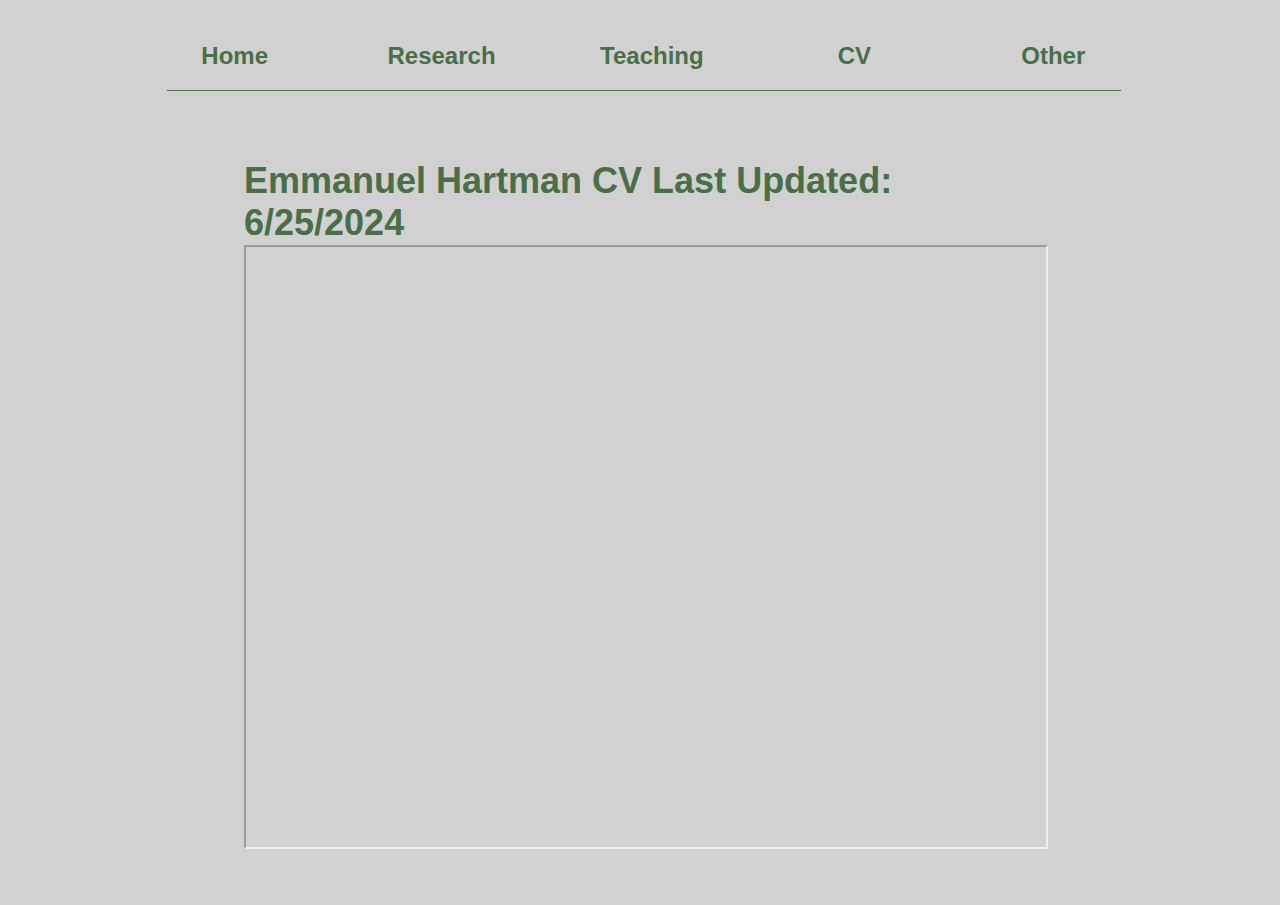
==== CV.html @ 7c1720b9 "Create CV.html" ====
<!DOCTYPE html PUBLIC "-//W3C//DTD XHTML 1.0 Transitional//EN" "http://www.w3.org/TR/xhtml1/DTD/xhtml1-transitional.dtd">
<html xmlns="http://www.w3.org/1999/xhtml" xml:lang="en" lang="en">


<head>
<meta http-equiv="content-type" content="text/html;charset=utf-8"/>
<meta http-equiv="Content-Style-Type" content="text/css"/>

<title></title>
<link href="styles/trs-style-iWeblike.css" rel="stylesheet" type="text/css" />
<link rel="icon" href="images-static/titan.jpg" type="image/jpg" />
</head>


<body>

<div id="navigation">

<table>
<tr>
<td><a href="index.html">Home</a></td>
<td><a href="research.html">Research</a></td>
<td><a href="teaching.html">Teaching</a></td>
<td><a href="CV.html">CV</a></td>
<td><a href="other.html">Other</a></td>
</tr>
</table>


<div class="hr"> <hr /> </div>




</div>   <! End of navigation div -->

<div id="name">
Emmanuel Hartman CV Last Updated: 6/25/2024
</div>

<div id="namec">
<iframe src="https://drive.google.com/file/d/1sNNzFt_Qs6s64h4Pewu-5rAt_1VjxS4q/preview" width="800" height="600"></iframe>

</div>




<div id="name">
</div>
<div id="name">
</div>
<div id="name">
</div>
<div id="name">
</div>
<div id="name">
</div>
<div id="name">
</div>


<div id="main">


<div id="footer">

<br clear="all" />

</div>
</div>









</body>
</html>
---- styles/trs-style-iWeblike.css ----
body {
  color: #315932;
  background: #d1d1d1;
  min-width: 600px;
  margin-top: 0px;
  margin-right: auto;
  
  font-family: 'ArialMT', 'Arial', 'sans-serif';
  font-weight: normal;
  font-variant: normal;
  font-size: 16px;

  font-style: normal;
  text-decoration: none;
  text-transform: none;
}


#navigation {
        height: 100px;
        width:100%;
	margin: 30px auto 30px auto;
#        border:#777777 2px solid;  /* debuging */
	background: #d1d1d1;
}

#navigation table {
color: #4a6e48;
margin: 0 auto 0 auto;
width: 80%;
border-collapse: collapse;
font-size: 24px;
}

#navigation table td {

width: 100px;
height: 50px;
text-align: center;
font-weight: bold;
#border:#4a6e48 1px solid;
}

#navigation table th {
 color: #4a6e48;
width: 100px;
text-align: center;
font-weight: bold;
#border:#000000 2px solid;
}

#navigation hr {
  border: 0;
  width: 75%;
  color: #4a6e48;
  background-color: #4a6e48;
  height: 1px;
}

#name {
        height: 70px;
        width:800px;
	color: #4a6e48;
	font-size: 36px;
	font-weight: bold;
	text-align: left;
	#margin: T, R, B, L;
	margin: 15px auto 0 auto;        
}
#namec {
        height: 70px;
        width:800px;
	color: #4a6e48;
	font-size: 36px;
	font-weight: bold;
	text-align: center;
	#margin: T, R, B, L;
	margin: 15px auto 0 auto;        
}


a {
    color: #4a6e48;
    text-decoration: none;
}

a:hover {
    color: #453c3b;
}

#main {
	margin-top: 15px;
	margin-right: auto;
	margin-left: auto;
	margin-bottom: 50px;
        width:800px;
}


#main img {
    display: block;
    margin-left: auto;
    margin-right: auto;
/*   these three lines above center the image   */
    margin-bottom: 50px;
}


#main #right {
margin-left: 0px;
}


#main bold {
color: #000000;
}



#main #right table {
color: #4a6e48;
font-weight: 700;
font-size: 15px;
width: 400px;
margin-bottom: 50px;
border-collapse: collapse;
#border:#00f 2px solid; /* debugging */
}


#main #right table td {
border-top:1px;
text-align: right;
}

#main #left table th {
padding: 10px 30px 10px 0px; 
border-top:1px;
text-align: left;
}
#main #left table td {
padding: 10px 30px 10px 0px; 
border-top:1px;
text-align: left;
}


#footer
{
        margin: 0 auto;
        width:800px;
        padding:0;
	font-size: .8em;
        border:#ccc 0px solid;
}


#footer table {
border-collapse: collapse;
margin: 0 0;
font-size: .9em;
}

#footer a {
font-size: 1em;
}




small {
  color: #666666;
  font-size: .8em;
}

small.bold {
  font-weight: bold;
}
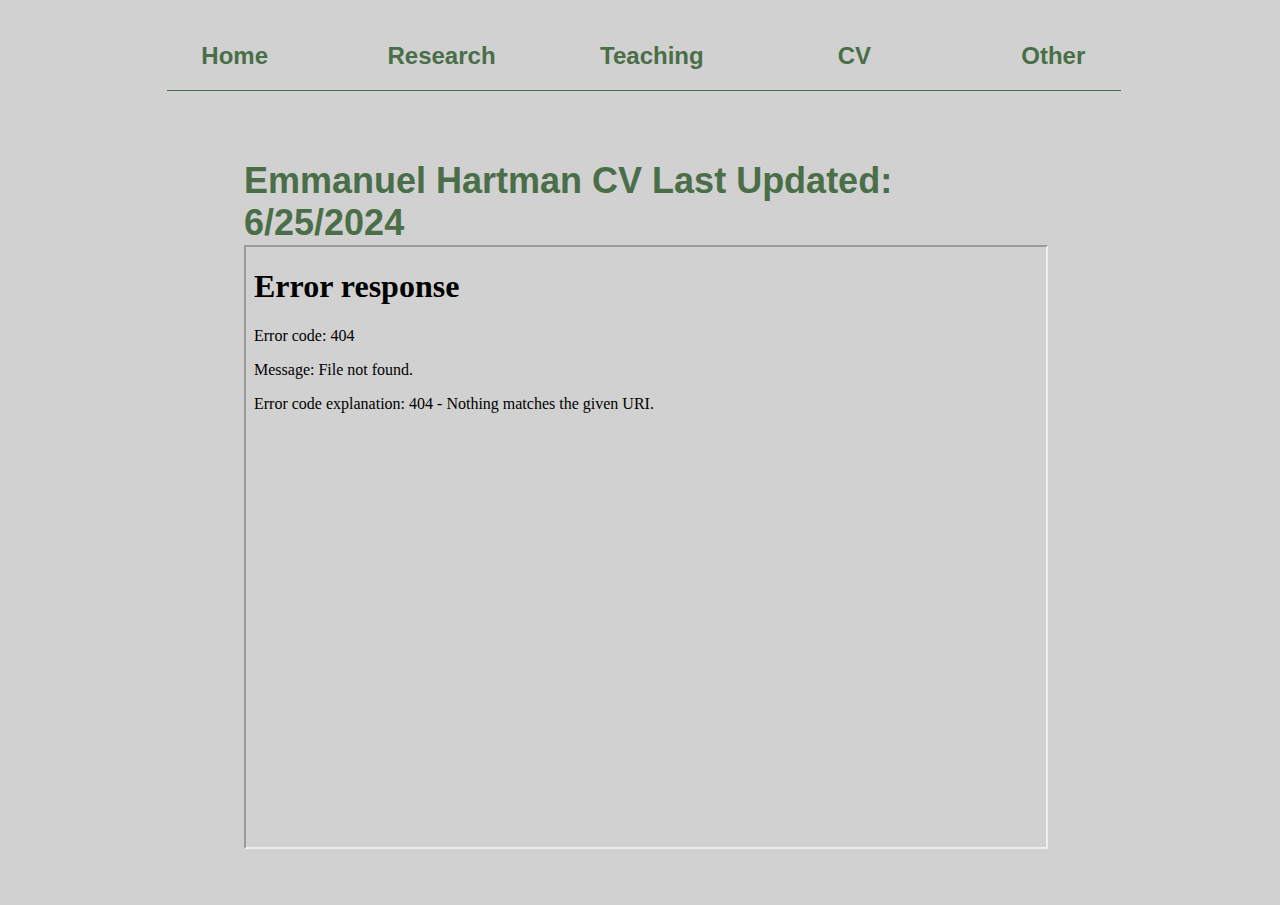
==== commit 542bfbec: "Update CV.html" ====
--- a/CV.html
+++ b/CV.html
@@ -39,7 +39,7 @@
 </div>
 
 <div id="namec">
-<iframe src="https://drive.google.com/file/d/1sNNzFt_Qs6s64h4Pewu-5rAt_1VjxS4q/preview" width="800" height="600"></iframe>
+<iframe src="Emmanuel_Hartman_CV" width="800" height="600"></iframe>
 
 </div>
 
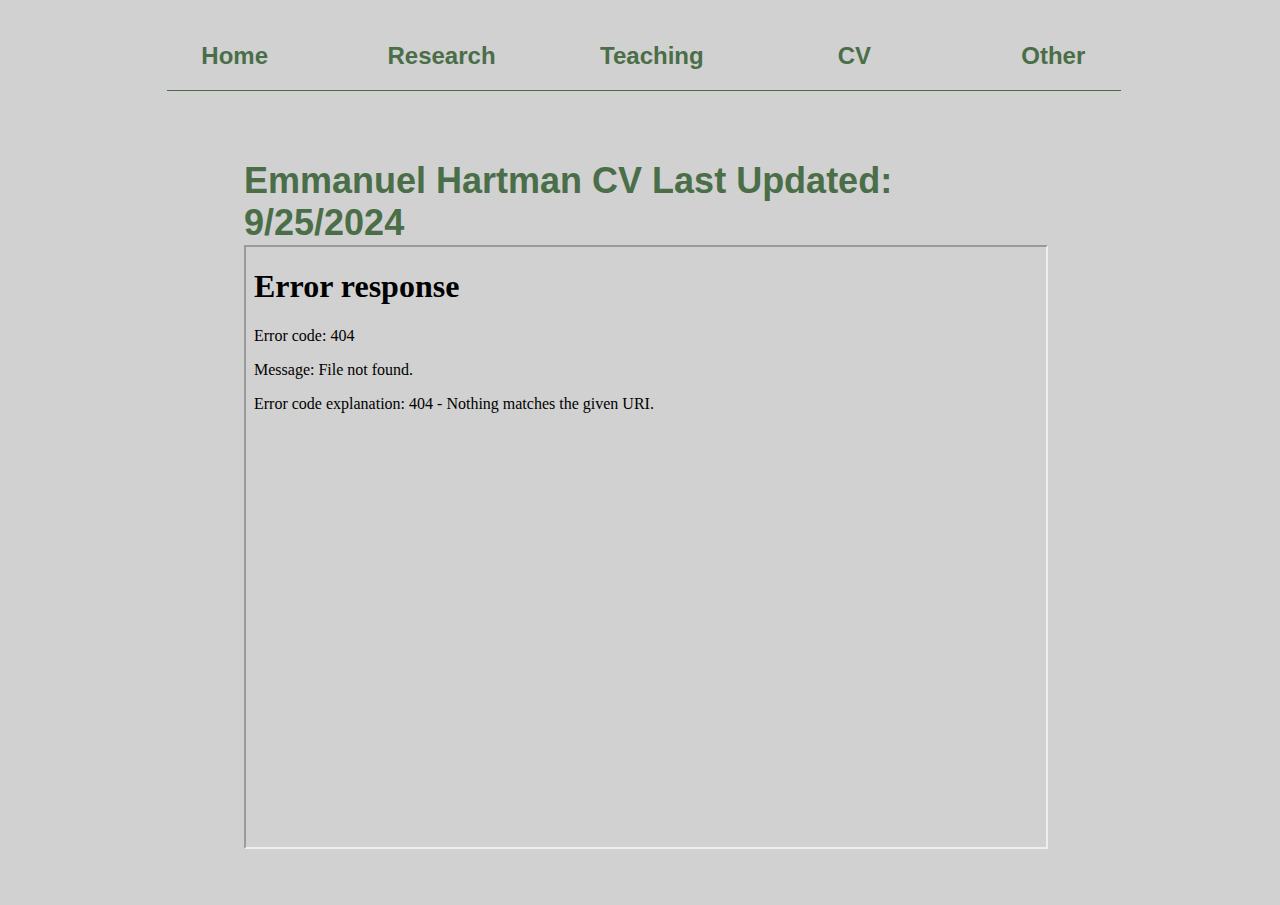
==== commit d27eae96: "Update CV.html" ====
--- a/CV.html
+++ b/CV.html
@@ -35,7 +35,7 @@
 </div>   <! End of navigation div -->
 
 <div id="name">
-Emmanuel Hartman CV Last Updated: 6/25/2024
+Emmanuel Hartman CV Last Updated: 9/25/2024
 </div>
 
 <div id="namec">
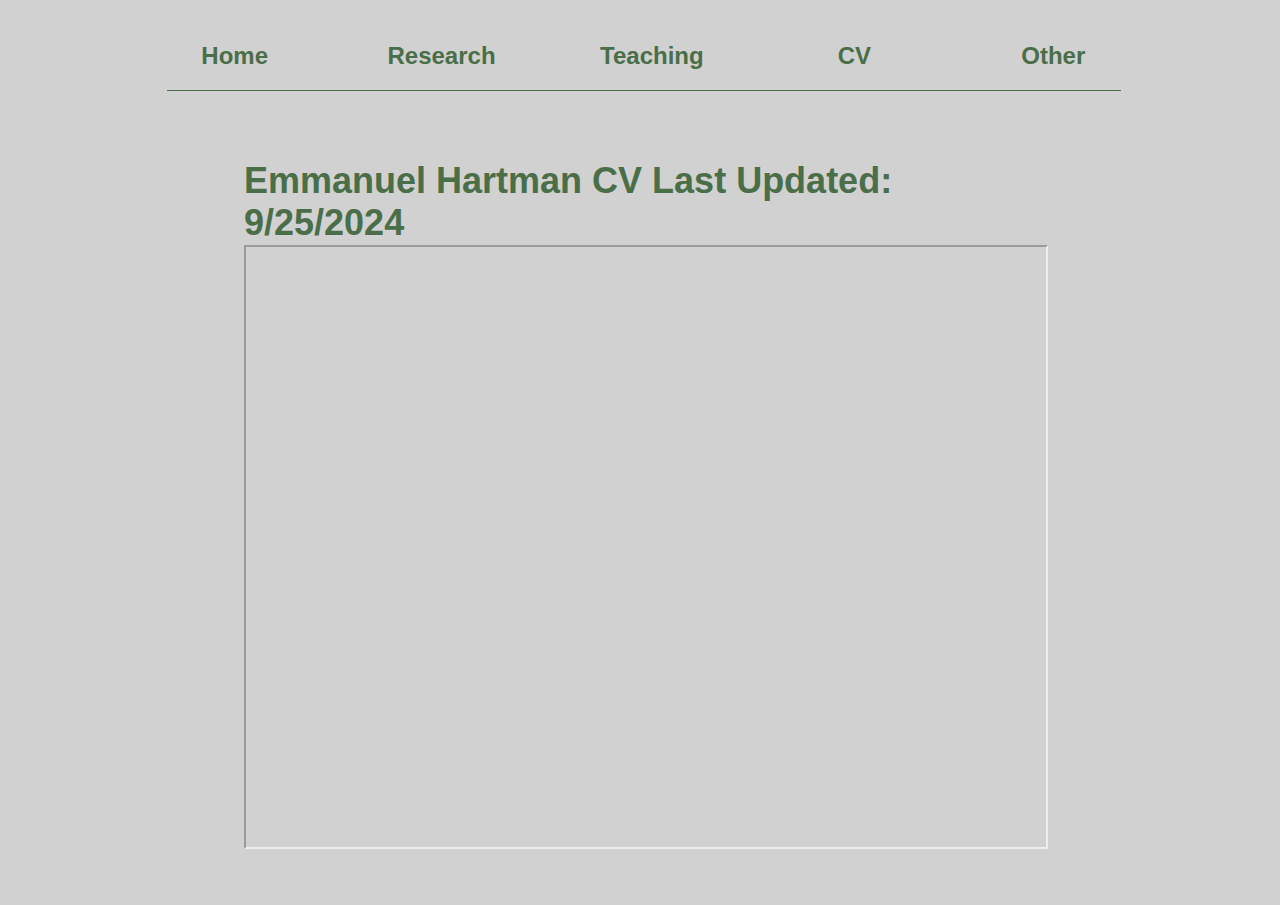
==== commit f0d8e926: "Update CV.html" ====
--- a/CV.html
+++ b/CV.html
@@ -39,7 +39,7 @@
 </div>
 
 <div id="namec">
-<iframe src="Emmanuel_Hartman_CV" width="800" height="600"></iframe>
+<iframe src="Emmanuel_Hartman_CV.pdf" width="800" height="600"></iframe>
 
 </div>
 
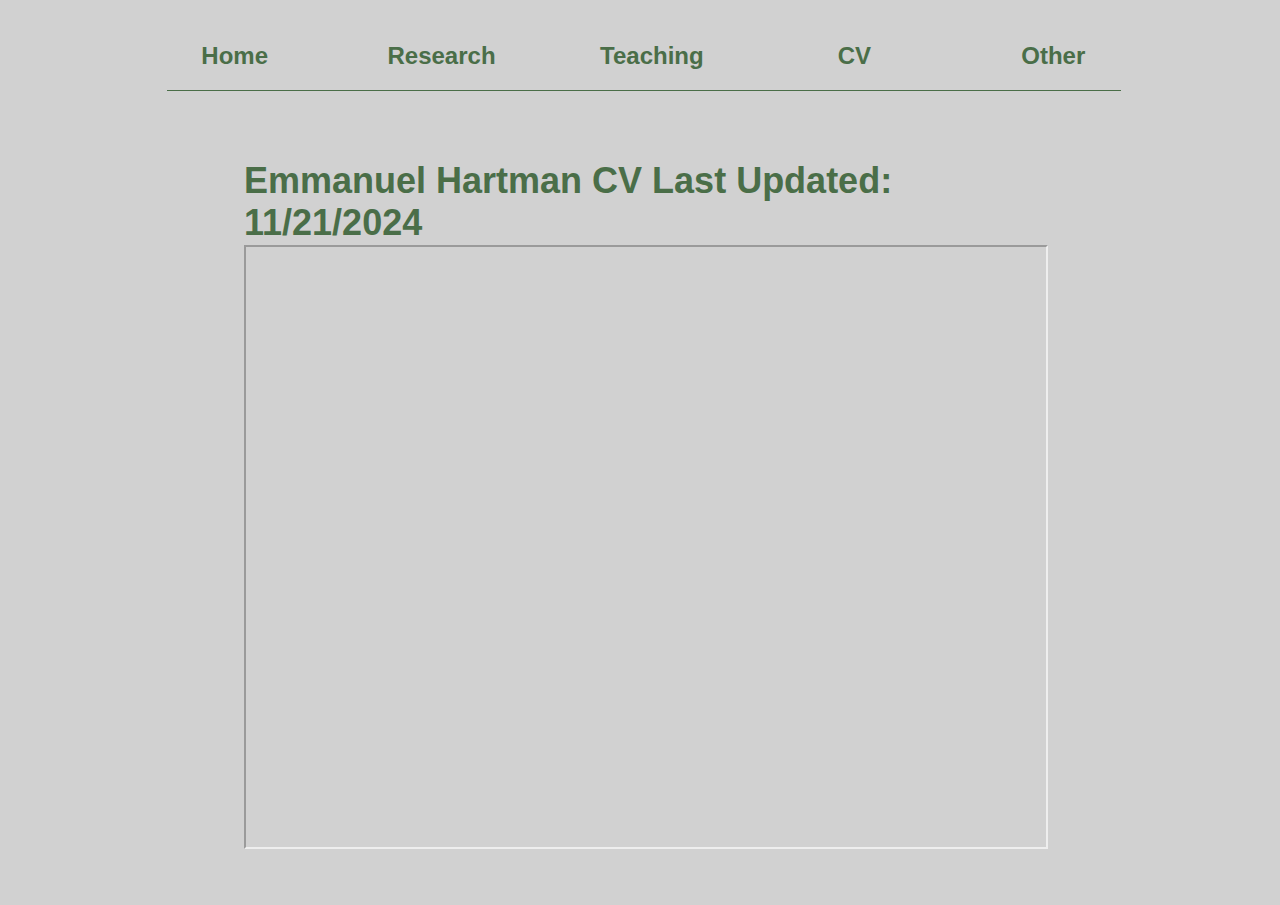
==== commit 41d2ea8b: "Update CV.html" ====
--- a/CV.html
+++ b/CV.html
@@ -35,7 +35,7 @@
 </div>   <! End of navigation div -->
 
 <div id="name">
-Emmanuel Hartman CV Last Updated: 9/25/2024
+Emmanuel Hartman CV Last Updated: 11/21/2024
 </div>
 
 <div id="namec">
